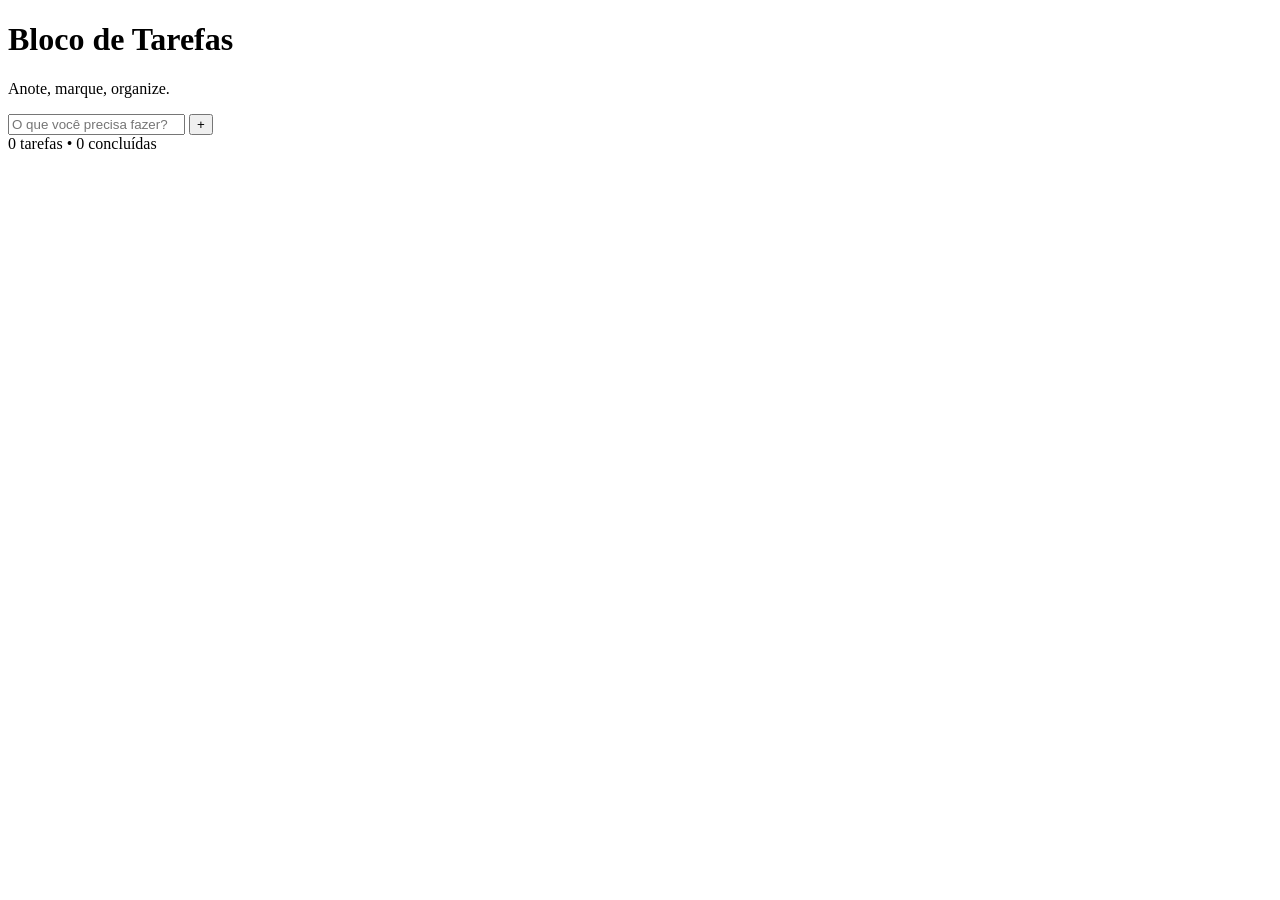
==== index.html @ 5382b81b "Update and rename tarefas.html to index.html" ====
<!DOCTYPE html>
<html lang="pt-BR">
<head>
  <meta charset="UTF-8" />
  <meta name="viewport" content="width=device-width, initial-scale=1.0" />
  <title>Bloco de Tarefas</title>
  
  <!-- CSS -->
  <link rel="stylesheet" href="styles.css" />
</head>
<body>

<main class="container">
  <h1>Bloco de Tarefas</h1>
  <p class="subtitle">Anote, marque, organize.</p>

  <div class="input-group">
    <input 
      type="text" 
      id="novaTarefa" 
      placeholder="O que você precisa fazer?" 
      maxlength="140" 
      autocomplete="off" 
    />
    <button class="btn-add" id="btnAdicionar" title="Adicionar tarefa">+</button>
  </div>

  <div class="status" id="status">0 tarefas • 0 concluídas</div>

  <ul id="lista"></ul>
</main>

<!-- JavaScript -->
<script src="script.js"></script>

</body>
</html>
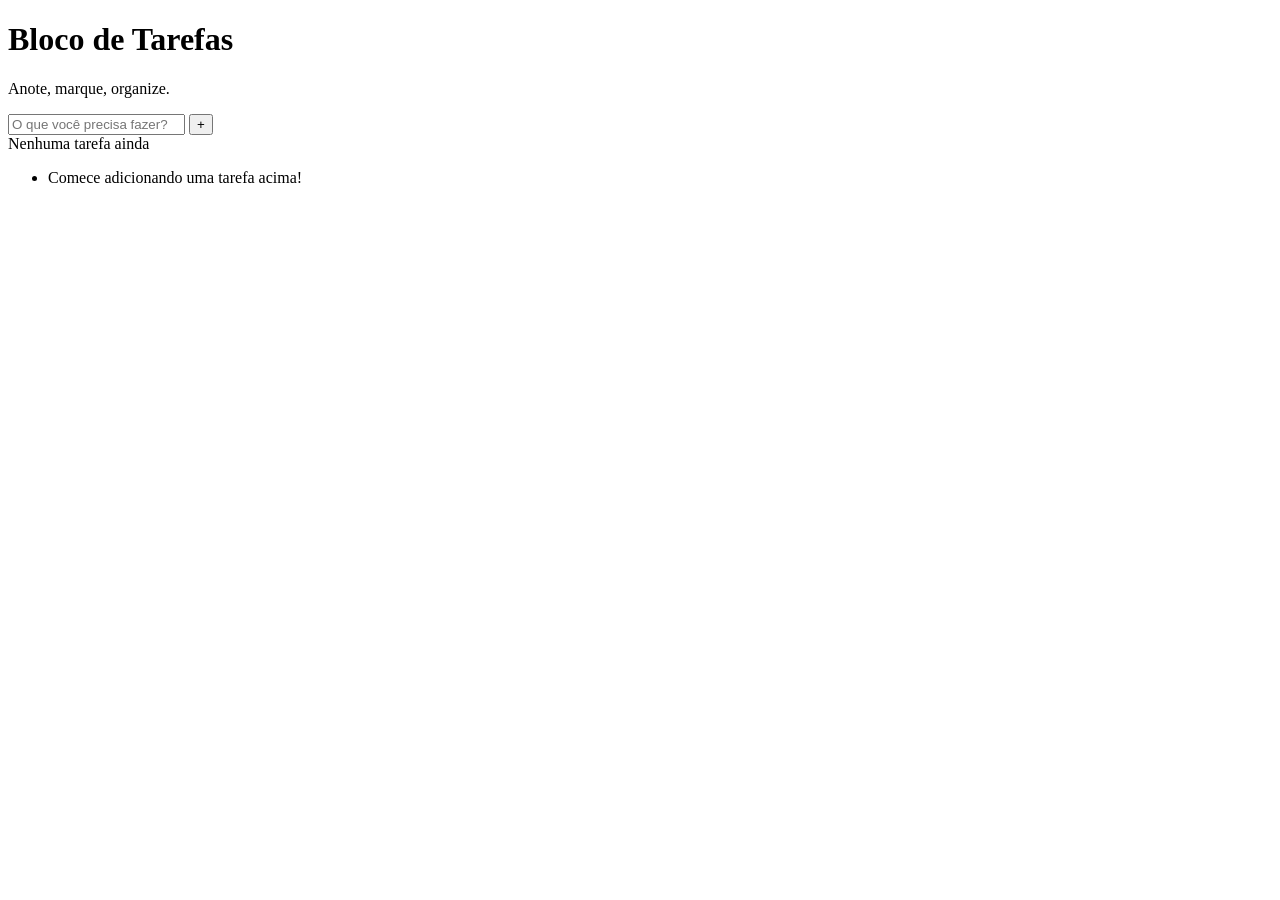
==== commit f4c7918f: "Fix HTML link tag for stylesheet Signed-off-by: 2601ca <cainaalmeida2601@gmail.com>" ====
--- a/index.html
+++ b/index.html
@@ -6,7 +6,7 @@
   <title>Bloco de Tarefas</title>
   
   <!-- CSS -->
-  <link rel="stylesheet" href="styles.css" />
+  <link rel="stylesheet" href="styles.css">
 </head>
 <body>
 
